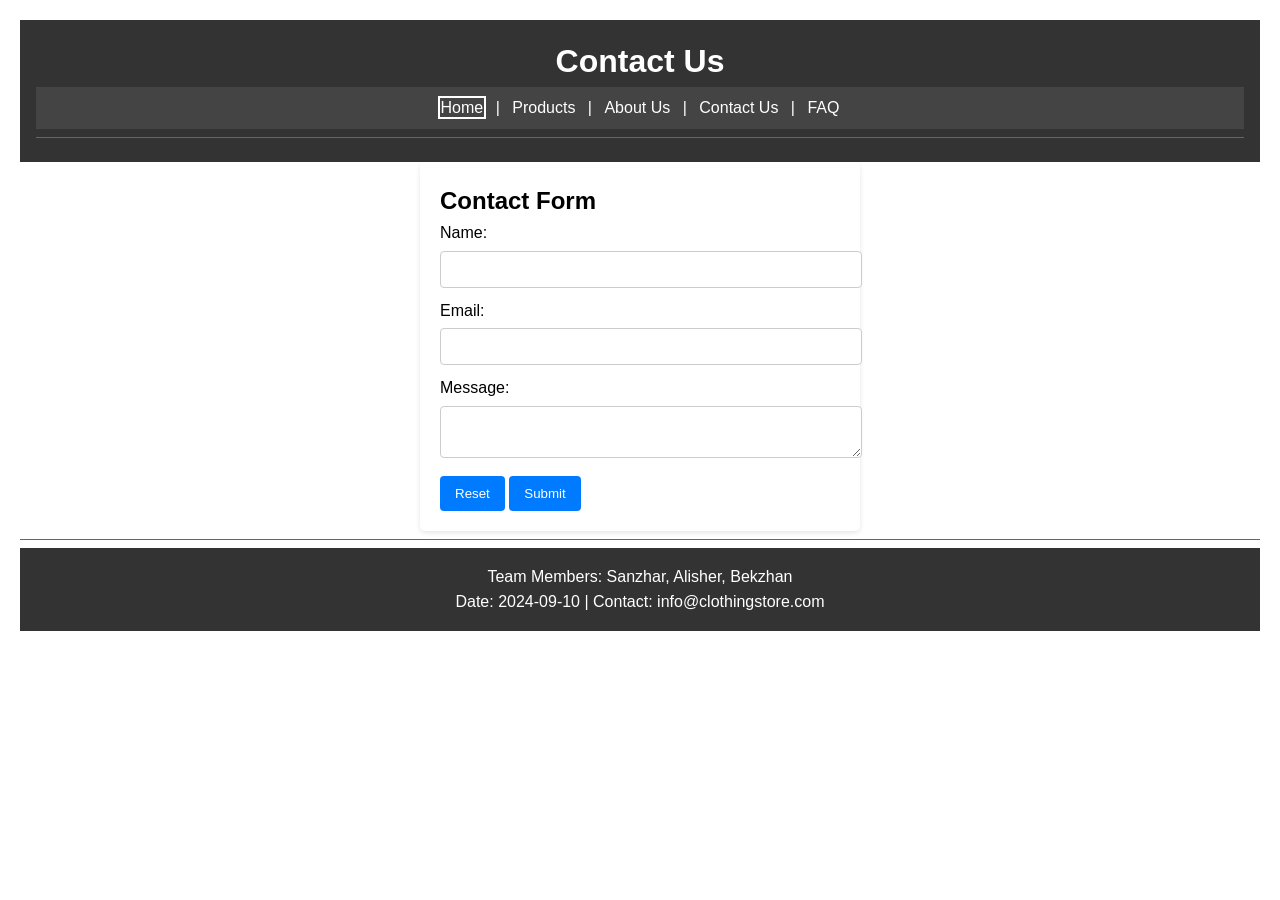
==== вебка6666/contact.html @ 4b943992 "Add files via upload" ====
<!DOCTYPE html>
<html lang="en">
<head>
  <meta charset="UTF-8">
  <meta name="viewport" content="width=device-width, initial-scale=1.0">
  <title>Contact Us</title>
  <link rel="stylesheet" href="styles/contact.css">
  <link rel="stylesheet" href="styles/darktheme.css">

</head>
<body>
  <header id="header">
    <h1 class="header-title">Contact Us</h1>
    <nav id="navbar">
      <a class="nav-link" href="home.html">Home</a> |
      <a class="nav-link" href="products.html">Products</a> |
      <a class="nav-link" href="about.html">About Us</a> |
      <a class="nav-link" href="contact.html">Contact Us</a> |
      <a class="nav-link" href="faq.html">FAQ</a>
    </nav>
    <hr class="divider">
  </header>

  <div class="form-container">
    <h2>Contact Form</h2>
    <form id="contact-form">
        <label for="name">Name:</label>
        <input type="text" id="name" name="name" required>
        <br>

        <label for="email">Email:</label>
        <input type="email" id="email" name="email" required>
        <br>

        <label for="message">Message:</label>
        <textarea id="message" name="message" required></textarea>
        <br>

        <button type="button" id="reset-button">Reset</button>
        <button type="submit">Submit</button>
    </form>
</div>
  
  <hr class="divider">
  <footer id="footer">
    <p class="footer-text">Team Members: Sanzhar, Alisher, Bekzhan</p>
    <p class="footer-text">Date: 2024-09-10 | Contact: info@clothingstore.com</p>
  </footer>
  <script src="js files/script.js"></script>
  <script src="js files/contact.js"></script>

</body>
</html>
---- вебка6666/styles/contact.css ----
body, h1, h2, p, form, input, textarea {
    margin: 0;
    padding: 0;
  }
  
  body {
    font-family: Arial, sans-serif;
    line-height: 1.6;
    color: #333;
    background-color: #f9f9f9;
  }
  
  header, footer {
    background-color: #333;
    color: #fff;
    padding: 1rem;
    text-align: center;
  }
  
  .header-title {
    margin: 0;
    font-size: 2rem;
    color: #fff;
  }
  
  #navbar {
    background-color: #444;
    padding: 0.5rem;
  }
  
  .nav-link {
    text-decoration: none;
    color: #fff;
    margin: 0 0.5rem;
  }
  
  .nav-link:hover {
    color: #ddd;
    text-decoration: underline;
  }
  
  .divider {
    border: none;
    border-top: 1px solid #666;
  }
  
  .main-content {
    padding: 1rem;
  }
  
  .contact-section {
    max-width: 600px;
    margin: 0 auto;
  }
  
  .section-heading {
    font-size: 1.5rem;
    color: #333;
    margin-bottom: 1rem;
  }
  
  .footer {
    background-color: #333;
    color: #fff;
    padding: 1rem;
    text-align: center;
  }
  
  .footer-text {
    margin: 0;
  }
  
  a:focus, button:focus {
    outline: 2px solid rgb(255, 255, 255);
  }
  
  @media (max-width: 768px) {
    .contact-form {
      width: 100%;
      padding: 1rem;
    }
  }
  body {
    font-family: Arial, sans-serif;
    background-color: #f4f4f4;
    padding: 20px;
}

.form-container {
    background-color: white;
    padding: 20px;
    border-radius: 5px;
    box-shadow: 0 2px 5px rgba(0, 0, 0, 0.1);
    max-width: 400px;
    margin: auto;
}

label {
    display: block;
    margin-bottom: 5px;
}

input, textarea {
    width: 100%;
    padding: 10px;
    margin-bottom: 10px;
    border: 1px solid #ccc;
    border-radius: 4px;
}

button {
    padding: 10px 15px;
    background-color: #007bff;
    color: white;
    border: none;
    border-radius: 4px;
    cursor: pointer;
}

button:hover {
    background-color: #0056b3;
}
---- вебка6666/styles/darktheme.css ----
body {
  font-family: Arial, sans-serif;
  transition: background-color 0.5s, color 0.5s;
}

/* Day Theme */
.day-theme {
  background-color: white;
  color: black;
}

/* Night Theme */
.night-theme {
  background-color: black;
}

#theme-toggle {
  padding: 10px 20px;
  font-size: 16px;
  cursor: pointer;
  margin: 20px;
}

.hidden {
  display: none; /* Hide content by default */

}

.content {
  margin: 20px 0;
}

#read-more {
  cursor: pointer;
  color: blue;
  text-decoration: underline;
}
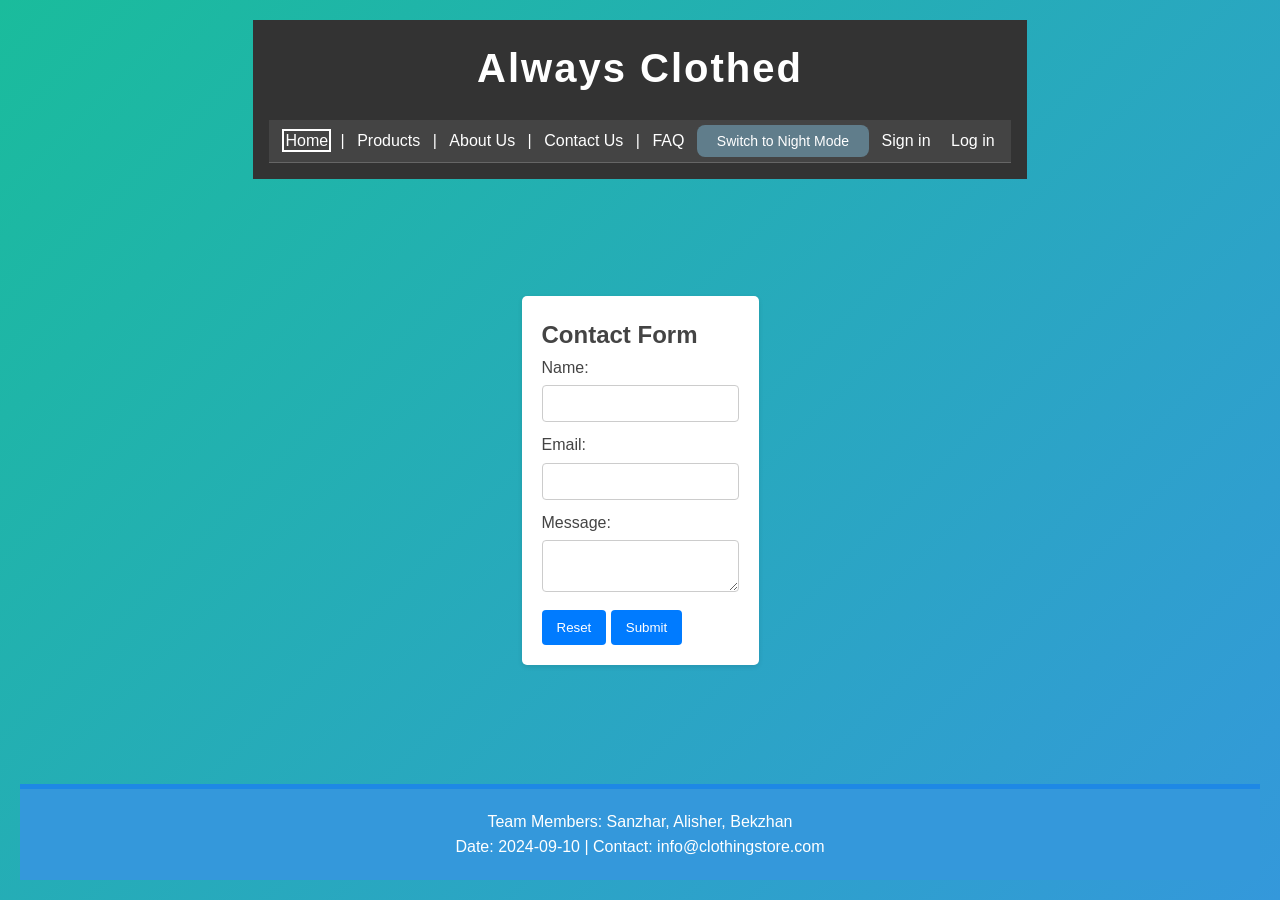
==== commit 86ecccc1: "design update 3" ====
--- a/вебка6666/contact.html
+++ b/вебка6666/contact.html
@@ -10,13 +10,16 @@
 </head>
 <body>
   <header id="header">
-    <h1 class="header-title">Contact Us</h1>
-    <nav id="navbar">
-      <a class="nav-link" href="home.html">Home</a> |
-      <a class="nav-link" href="products.html">Products</a> |
-      <a class="nav-link" href="about.html">About Us</a> |
-      <a class="nav-link" href="contact.html">Contact Us</a> |
-      <a class="nav-link" href="faq.html">FAQ</a>
+    <h1 class="header-title">Always Clothed</h1>
+    <nav id="navbar" role="navigation" aria-label="Main Navigation">
+      <a class="nav-link" href="home.html" tabindex="0">Home</a> |
+      <a class="nav-link" href="products.html" tabindex="0">Products</a> |
+      <a class="nav-link" href="about.html" tabindex="0">About Us</a> |
+      <a class="nav-link" href="contact.html" tabindex="0">Contact Us</a> |
+      <a class="nav-link" href="faq.html" tabindex="0">FAQ</a>
+      <a id="theme-toggle" tabindex="0">Switch to Night Mode</a>
+      <a class="nav-link" href="registr.html">Sign in</a> 
+      <a class="nav-link" href="log.html">Log in</a>
     </nav>
     <hr class="divider">
   </header>
--- a/вебка6666/styles/darktheme.css
+++ b/вебка6666/styles/darktheme.css
@@ -1,37 +1,136 @@
-body {
-  font-family: Arial, sans-serif;
-  transition: background-color 0.5s, color 0.5s;
+/* Global Reset */
+* {
+  margin: 0;
+  padding: 0;
+  box-sizing: border-box;
+  font-family: 'Poppins', sans-serif;
 }
 
-/* Day Theme */
-.day-theme {
-  background-color: white;
-  color: black;
+/* Common Body Styles */
+body {
+  display: flex;
+  flex-direction: column;
+  align-items: center;
+  min-height: 100vh;
+  transition: background 0.5s ease, color 0.5s ease;
 }
 
-/* Night Theme */
-.night-theme {
-  background-color: black;
+/* Day Theme Styles */
+.day-theme {
+  background: linear-gradient(135deg, #1abc9c, #3498db); /* Bright gradient */
+  color: #444; /* Dark text for day mode */
 }
 
-#theme-toggle {
-  padding: 10px 20px;
-  font-size: 16px;
-  cursor: pointer;
-  margin: 20px;
+
+
+.day-theme nav a {
+  color: #ffffff;
 }
 
-.hidden {
-  display: none; /* Hide content by default */
-
+.day-theme nav a:hover {
+  color: #e0e0e0;
 }
 
-.content {
-  margin: 20px 0;
+.day-theme footer {
+  background-color: #3498db;
+  border-top: 5px solid #1e88e5;
 }
 
-#read-more {
+/* Night Theme Styles */
+.night-theme {
+  background: linear-gradient(135deg, #0f4c75, #1b262c); /* Dark gradient for night mode */
+  color: #e0e0e0; /* Light text for night mode */
+}
+
+
+
+.night-theme nav a {
+  color: #b0bec5;
+}
+
+.night-theme nav a:hover {
+  color: #80cbc4;
+}
+
+.night-theme footer {
+  background-color: #1e1f26;
+  border-top: 5px solid #34495e;
+}
+
+
+.container {
+  background-color: rgba(33, 33, 33, 0.9);
+  backdrop-filter: blur(5px);
+  border-radius: 12px;
+  padding: 40px;
+  max-width: 450px;
+  margin: 30px;
+  width: 100%;
+}
+
+/* Header Section */
+.header-title {
+  font-size: 2.5em;
+  font-weight: 700;
+  text-align: center;
+  letter-spacing: 2px;
+  margin-bottom: 20px;
+}
+
+/* Button Styling */
+.btn {
+  display: block;
+  width: 100%;
+  padding: 10px;
+  background-color: #1e88e5;
+  border: none;
+  border-radius: 8px;
+  color: #ffffff;
+  font-size: 16px;
+  font-weight: bold;
   cursor: pointer;
-  color: blue;
-  text-decoration: underline;
-}+  transition: background-color 0.3s ease, transform 0.2s ease;
+}
+
+.btn:hover {
+  background-color: #1565c0;
+}
+
+/* Toggle Theme Button */
+#theme-toggle {
+  padding: 8px 20px;
+  font-size: 14px;
+  background-color: #607d8b;
+  border: none;
+  border-radius: 8px;
+  color: #ffffff;
+  cursor: pointer;
+  margin: 20px 0;
+  transition: background-color 0.3s ease;
+}
+
+#theme-toggle:hover {
+  background-color: #455a64;
+}
+
+/* Footer Styling */
+footer {
+  padding: 20px;
+  text-align: center;
+  width: 100%;
+}
+
+/* Responsive Design */
+@media (max-width: 768px) {
+  nav {
+    flex-direction: column;
+  }
+
+  nav a {
+    margin: 10px 0;
+  }
+
+  .header-title {
+    font-size: 2em;
+  }
+}
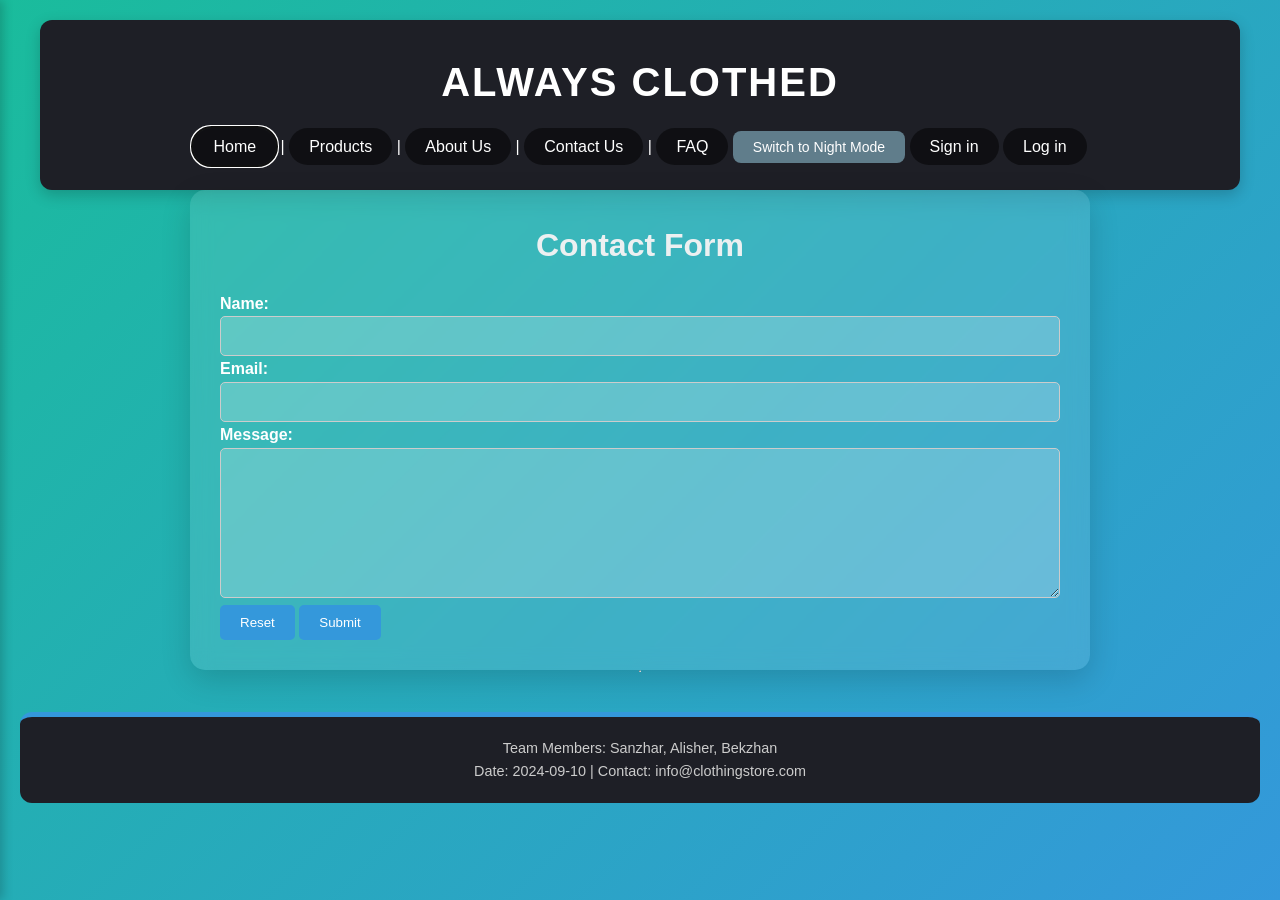
==== commit d0e03e26: "make layout consistent on phone, improve style" ====
--- a/вебка6666/contact.html
+++ b/вебка6666/contact.html
@@ -11,6 +11,11 @@
 <body>
   <header id="header">
     <h1 class="header-title">Always Clothed</h1>
+    <div class="hamburger" id="hamburger">
+      <div></div>
+      <div></div>
+      <div></div>
+    </div>
     <nav id="navbar" role="navigation" aria-label="Main Navigation">
       <a class="nav-link" href="home.html" tabindex="0">Home</a> |
       <a class="nav-link" href="products.html" tabindex="0">Products</a> |
@@ -21,7 +26,19 @@
       <a class="nav-link" href="registr.html">Sign in</a> 
       <a class="nav-link" href="log.html">Log in</a>
     </nav>
-    <hr class="divider">
+    <div id="sidebar">
+      <div class="sidebar-links">
+        <a class="nav-link" href="home.html" tabindex="0">Home</a> 
+      <a class="nav-link" href="products.html" tabindex="0">Products</a>
+      <a class="nav-link" href="about.html" tabindex="0">About Us</a> 
+      <a class="nav-link" href="contact.html" tabindex="0">Contact Us</a> 
+      <a class="nav-link" href="faq.html" tabindex="0">FAQ</a>
+      <a id="theme-toggle" tabindex="0">Switch to Night Mode</a>
+      <a class="nav-link" href="registr.html">Sign in</a> 
+      <a class="nav-link" href="log.html">Log in</a>
+      </div>
+    </div>
+    <div id="sidebar-overlay"></div>
   </header>
 
   <div class="form-container">
@@ -51,6 +68,25 @@
   </footer>
   <script src="js files/script.js"></script>
   <script src="js files/contact.js"></script>
+  <script>
+    // Select elements
+const hamburger = document.getElementById('hamburger');
+const sidebar = document.getElementById('sidebar');
+const overlay = document.getElementById('sidebar-overlay');
+
+// Toggle sidebar and overlay
+hamburger.addEventListener('click', () => {
+  sidebar.classList.toggle('active');
+  overlay.classList.toggle('active');
+});
+
+// Close sidebar when clicking outside (on overlay)
+overlay.addEventListener('click', () => {
+  sidebar.classList.remove('active');
+  overlay.classList.remove('active');
+});
+
+  </script>
 
 </body>
 </html>
--- a/вебка6666/styles/contact.css
+++ b/вебка6666/styles/contact.css
@@ -1,122 +1,249 @@
-body, h1, h2, p, form, input, textarea {
-    margin: 0;
-    padding: 0;
-  }
-  
-  body {
-    font-family: Arial, sans-serif;
-    line-height: 1.6;
-    color: #333;
-    background-color: #f9f9f9;
-  }
-  
-  header, footer {
-    background-color: #333;
-    color: #fff;
-    padding: 1rem;
+/* Global Reset */
+* {
+  margin: 0;
+  padding: 0;
+  box-sizing: border-box;
+  font-family: 'Poppins', sans-serif;
+}
+
+body {
+  background: linear-gradient(135deg, #1abc9c, #3498db);
+  color: #444;
+  line-height: 1.6;
+  display: flex;
+  flex-direction: column;
+  align-items: center;
+  min-height: 100vh;
+  padding: 20px;
+}
+
+/* Header */
+#header {
+  background-color: #1e1f26;
+  color: #fff;
+  padding: 30px;
+  text-align: center;
+  width: 100%;
+  max-width: 1200px;
+  border-radius: 12px;
+  box-shadow: 0 5px 15px rgba(0, 0, 0, 0.2);
+}
+
+.header-title {
+  font-size: 2.5em;
+  font-weight: 700;
+  text-transform: uppercase;
+}
+
+/* Navigation */
+#navbar {
+  margin-top: 20px;
+  justify-content: center;
+  gap: 15px;
+}
+
+.nav-link {
+  color: #ecf0f1;
+  text-decoration: none;
+  padding: 10px 20px;
+  font-weight: 500;
+  background-color: rgba(0, 0, 0, 0.5);
+  border-radius: 20px;
+  transition: all 0.3s ease;
+}
+
+.nav-link:hover {
+  background-color: #3498db;
+  color: #fff;
+  transform: scale(1.1);
+  box-shadow: 0 4px 15px rgba(52, 152, 219, 0.4);
+}
+
+/* Hamburger Menu Styles */
+.hamburger {
+  display: none;
+  flex-direction: column;
+  gap: 5px;
+  cursor: pointer;
+}
+
+.hamburger div {
+  width: 30px;
+  height: 4px;
+  background-color: #fff;
+  border-radius: 5px;
+}
+
+/* Sidebar Styles */
+#sidebar {
+  position: fixed;
+  top: 0;
+  left: -250px;
+  width: 250px;
+  height: 100%;
+  background-color: #2c3e50;
+  transition: left 0.3s ease;
+  padding: 30px;
+  box-shadow: 3px 0 10px rgba(0, 0, 0, 0.2);
+}
+
+#sidebar.active {
+  left: 0;
+}
+
+.sidebar-links {
+  display: flex;
+  flex-direction: column;
+  gap: 20px;
+}
+
+.sidebar-link {
+  color: #ecf0f1;
+  text-decoration: none;
+  font-weight: 500;
+  transition: 0.3s;
+}
+
+.sidebar-link:hover {
+  color: #3498db;
+}
+
+/* Form Container */
+.form-container {
+  max-width: 900px;
+  width: 100%;
+  padding: 30px;
+  background-color: rgba(255, 255, 255, 0.1);
+  border-radius: 15px;
+  box-shadow: 0 10px 30px rgba(0, 0, 0, 0.15);
+  backdrop-filter: blur(10px);
+}
+
+h2 {
+  color: #ecf0f1;
+  text-align: center;
+  margin-bottom: 20px;
+  font-size: 2em;
+}
+
+label {
+  font-weight: bold;
+  color: #fff;
+}
+
+input,
+textarea {
+  width: 100%;
+  padding: 10px;
+  font-size: 1em;
+  border: 1px solid #ccc;
+  border-radius: 5px;
+  background-color: rgba(255, 255, 255, 0.2);
+  color: #fff;
+}
+
+textarea {
+  resize: vertical;
+  height: 150px;
+}
+
+/* Buttons */
+button {
+  background-color: #3498db;
+  color: #fff;
+  padding: 10px 20px;
+  border: none;
+  border-radius: 5px;
+  cursor: pointer;
+  transition: background-color 0.3s;
+}
+
+button:hover {
+  background-color: #2980b9;
+}
+
+/* Footer */
+#footer {
+  background-color: #1e1f26;
+  color: #ccc;
+  padding: 20px;
+  text-align: center;
+  width: 100%;
+  max-width: 1500px;
+  margin-top: 40px;
+  border-radius: 12px;
+  border-top: 5px solid #3498db;
+}
+
+.footer-text {
+  font-size: 0.9em;
+}
+
+/* Responsive Design */
+@media (max-width: 768px) {
+  .main-content {
+    padding: 20px;
+  }
+
+  #navbar {
+    flex-direction: column;
+    gap: 10px;
+  }
+
+  .nav-link {
+    margin: 5px 0;
+  }
+
+  .section-heading {
+    font-size: 1.8em;
+  }
+
+  /* Show Hamburger */
+  .hamburger {
+    display: flex;
+  }
+
+  #navbar {
+    display: none;
+  }
+}
+
+@media (max-width: 480px) {
+  .main-content {
+    padding: 15px;
+  }
+
+  .header-title {
+    font-size: 2em;
+  }
+
+  .btn {
+    width: 100%;
     text-align: center;
   }
-  
-  .header-title {
-    margin: 0;
-    font-size: 2rem;
-    color: #fff;
-  }
-  
-  #navbar {
-    background-color: #444;
-    padding: 0.5rem;
-  }
-  
-  .nav-link {
-    text-decoration: none;
-    color: #fff;
-    margin: 0 0.5rem;
-  }
-  
-  .nav-link:hover {
-    color: #ddd;
-    text-decoration: underline;
-  }
-  
-  .divider {
-    border: none;
-    border-top: 1px solid #666;
-  }
-  
-  .main-content {
-    padding: 1rem;
-  }
-  
-  .contact-section {
-    max-width: 600px;
-    margin: 0 auto;
-  }
-  
-  .section-heading {
-    font-size: 1.5rem;
-    color: #333;
-    margin-bottom: 1rem;
-  }
-  
-  .footer {
-    background-color: #333;
-    color: #fff;
-    padding: 1rem;
-    text-align: center;
-  }
-  
-  .footer-text {
-    margin: 0;
-  }
-  
-  a:focus, button:focus {
-    outline: 2px solid rgb(255, 255, 255);
-  }
-  
-  @media (max-width: 768px) {
-    .contact-form {
-      width: 100%;
-      padding: 1rem;
-    }
-  }
-  body {
-    font-family: Arial, sans-serif;
-    background-color: #f4f4f4;
-    padding: 20px;
-}
-
-.form-container {
-    background-color: white;
-    padding: 20px;
-    border-radius: 5px;
-    box-shadow: 0 2px 5px rgba(0, 0, 0, 0.1);
-    max-width: 400px;
-    margin: auto;
-}
-
-label {
-    display: block;
-    margin-bottom: 5px;
-}
-
-input, textarea {
-    width: 100%;
-    padding: 10px;
-    margin-bottom: 10px;
-    border: 1px solid #ccc;
-    border-radius: 4px;
-}
-
-button {
-    padding: 10px 15px;
-    background-color: #007bff;
-    color: white;
-    border: none;
-    border-radius: 4px;
-    cursor: pointer;
-}
-
-button:hover {
-    background-color: #0056b3;
-}
+}
+
+
+#sidebar-overlay {
+  position: fixed;
+  top: 0;
+  left: 0;
+  width: 100%;
+  height: 100%;
+  background-color: rgba(0, 0, 0, 0.5);
+  opacity: 0;
+  visibility: hidden;
+  transition: opacity 0.3s ease, visibility 0.3s ease;
+  z-index: 999; /* Ensure it sits above other content but below the sidebar */
+}
+
+#sidebar.active + #sidebar-overlay {
+  opacity: 1;
+  visibility: visible;
+  z-index: 998; /* Overlay becomes active */
+}
+
+/* Sidebar Adjustments */
+#sidebar {
+  z-index: 1000; /* Sidebar sits above the overlay */
+}
--- a/вебка6666/styles/darktheme.css
+++ b/вебка6666/styles/darktheme.css
@@ -17,8 +17,10 @@
 
 /* Day Theme Styles */
 .day-theme {
-  background: linear-gradient(135deg, #1abc9c, #3498db); /* Bright gradient */
-  color: #444; /* Dark text for day mode */
+  background: linear-gradient(135deg, #1abc9c, #3498db);
+  /* Bright gradient */
+  color: #444;
+  /* Dark text for day mode */
 }
 
 
@@ -38,8 +40,10 @@
 
 /* Night Theme Styles */
 .night-theme {
-  background: linear-gradient(135deg, #0f4c75, #1b262c); /* Dark gradient for night mode */
-  color: #e0e0e0; /* Light text for night mode */
+  background: linear-gradient(135deg, #0f4c75, #1b262c);
+  /* Dark gradient for night mode */
+  color: #e0e0e0;
+  /* Light text for night mode */
 }
 
 
@@ -57,6 +61,12 @@
   border-top: 5px solid #34495e;
 }
 
+.h3 {
+  color: #000
+}
+.day-theme .h3 {
+  color: #000
+}
 
 .container {
   background-color: rgba(33, 33, 33, 0.9);
@@ -133,4 +143,4 @@
   .header-title {
     font-size: 2em;
   }
-}
+}
